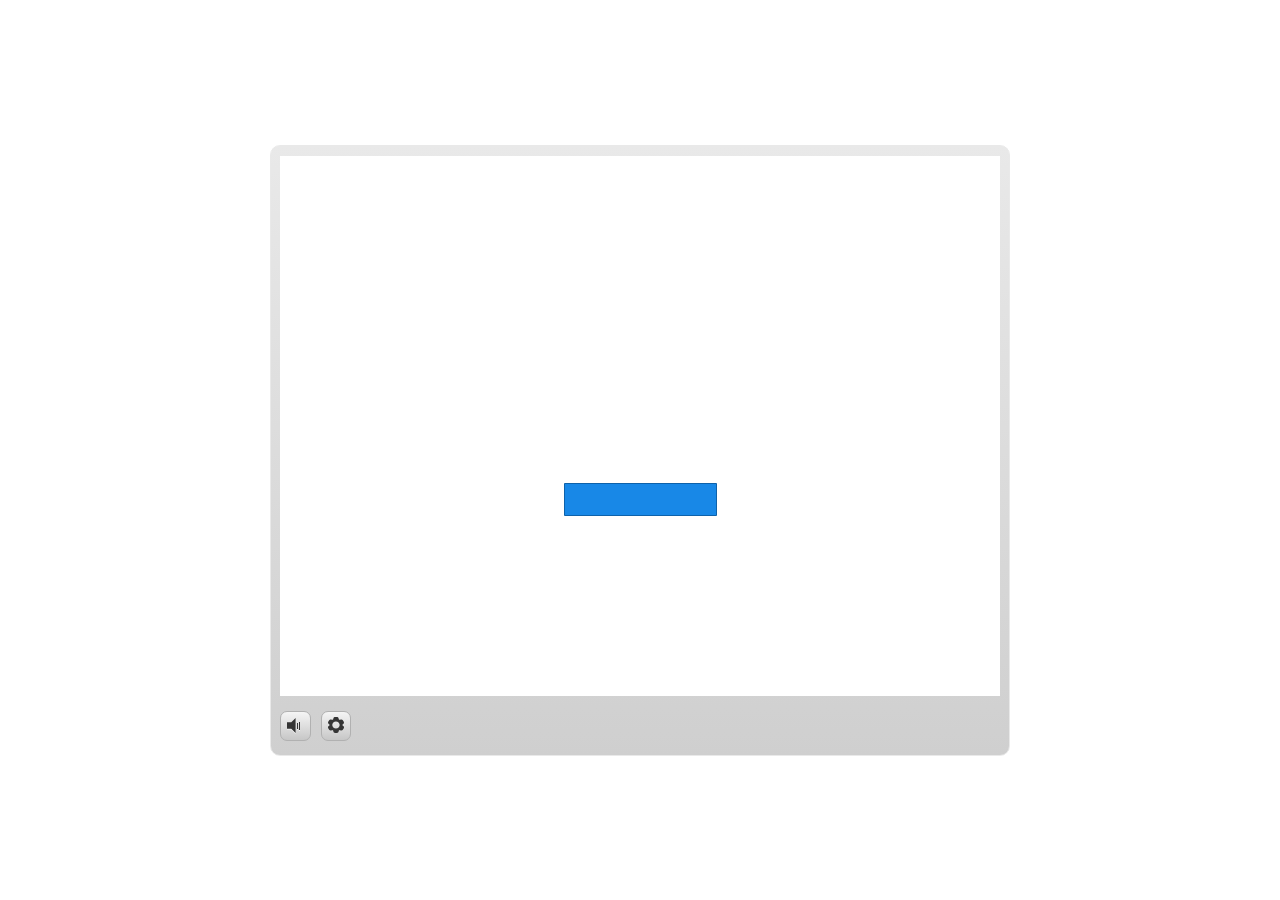
==== index.html @ 64cf7b9b "Add files via upload" ====
<!doctype html>
<html lang="en-US">
<head>
  <meta charset="utf-8">
  <!-- Created using Storyline 3 - http://www.articulate.com  -->
  <!-- version: 3.17.27621.0 -->
  <title>Games Dhek Bung - Bedhek Tembung Bahasa Jawa</title>
  <meta http-equiv="x-ua-compatible" content="IE=edge"/>
  <meta name="viewport" content="width=device-width,initial-scale=1,user-scalable=no,shrink-to-fit=no,minimal-ui"/>
  <meta name="apple-mobile-web-app-capable" content="yes"/>
  <style>
    html, body { height: 100%; padding: 0; margin: 0 }
    #app { height: 100%; width: 100%; }
  </style>
  
  <script>window.THREE = { };</script>
</head>
<body style="background: #FFFFFF" class="cs-HTML theme-classic">
  <!-- 360 -->
  <script>!function(e){var i=/iPhone/i,o=/iPod/i,n=/iPad/i,t=/(?=.*\bAndroid\b)(?=.*\bMobile\b)/i,d=/Android/i,s=/(?=.*\bAndroid\b)(?=.*\bSD4930UR\b)/i,b=/(?=.*\bAndroid\b)(?=.*\b(?:KFOT|KFTT|KFJWI|KFJWA|KFSOWI|KFTHWI|KFTHWA|KFAPWI|KFAPWA|KFARWI|KFASWI|KFSAWI|KFSAWA)\b)/i,r=/IEMobile/i,h=/(?=.*\bWindows\b)(?=.*\bARM\b)/i,a=/BlackBerry/i,l=/BB10/i,p=/Opera Mini/i,f=/(CriOS|Chrome)(?=.*\bMobile\b)/i,u=/(?=.*\bFirefox\b)(?=.*\bMobile\b)/i,c=new RegExp("(?:Nexus 7|BNTV250|Kindle Fire|Silk|GT-P1000)","i"),w=function(e,i){return e.test(i)},A=function(e){var A=e||navigator.userAgent,v=A.split("[FBAN");if(void 0!==v[1]&&(A=v[0]),this.apple={phone:w(i,A),ipod:w(o,A),tablet:!w(i,A)&&w(n,A),device:w(i,A)||w(o,A)||w(n,A)},this.amazon={phone:w(s,A),tablet:!w(s,A)&&w(b,A),device:w(s,A)||w(b,A)},this.android={phone:w(s,A)||w(t,A),tablet:!w(s,A)&&!w(t,A)&&(w(b,A)||w(d,A)),device:w(s,A)||w(b,A)||w(t,A)||w(d,A)},this.windows={phone:w(r,A),tablet:w(h,A),device:w(r,A)||w(h,A)},this.other={blackberry:w(a,A),blackberry10:w(l,A),opera:w(p,A),firefox:w(u,A),chrome:w(f,A),device:w(a,A)||w(l,A)||w(p,A)||w(u,A)||w(f,A)},this.seven_inch=w(c,A),this.any=this.apple.device||this.android.device||this.windows.device||this.other.device||this.seven_inch,this.phone=this.apple.phone||this.android.phone||this.windows.phone,this.tablet=this.apple.tablet||this.android.tablet||this.windows.tablet,"undefined"==typeof window)return this},v=function(){var e=new A;return e.Class=A,e};"undefined"!=typeof module&&module.exports&&"undefined"==typeof window?module.exports=A:"undefined"!=typeof module&&module.exports&&"undefined"!=typeof window?module.exports=v():"function"==typeof define&&define.amd?define("isMobile",[],e.isMobile=v()):e.isMobile=v()}(this);
    window.isMobile.apple.tablet = window.isMobile.apple.tablet ||
      (navigator.platform === 'MacIntel' && navigator.maxTouchPoints > 1);
    window.isMobile.apple.device = window.isMobile.apple.device || window.isMobile.apple.tablet;
    window.isMobile.tablet = window.isMobile.tablet || window.isMobile.apple.tablet;
    window.isMobile.any = window.isMobile.any || window.isMobile.apple.tablet;
  </script>

  <div id="focus-sink" tabindex="-1"></div>

  <div id="preso"></div>
  <script>
    window.DS = {};
    window.globals = {
      DATA_PATH_BASE: '',
      HAS_FRAME: true,
      HAS_SLIDE: true,

      lmsPresent: false,
      tinCanPresent: false,
      cmi5Present: false,
      aoSupport: false,
      scale: 'noscale',
      captureRc: false,
      browserSize: 'optimal',
      bgColor: '#FFFFFF',
      features: '',
      themeName: 'classic',
      preloaderColor: '#FFFFFF',
      suppressAnalytics: true,
      productChannel: 'enterprise',
      publishSource: 'storyline',
      aid: '',
      cid: '9eb7527e-2c3e-4b25-92ad-d1df76bd2f28',
      playerVersion: '3.17.27621.0',
      maxIosVideoElements: 10,

      
      parseParams: function(qs) {
        if (window.globals.parsedParams != null) {
          return window.globals.parsedParams;
        }
        qs = (qs || window.location.search.substr(1)).split('+').join(' ');
        var params = {},
            tokens,
            re = /[?&]?([^=]+)=([^&]*)/g;

        while (tokens = re.exec(qs)) {
          params[decodeURIComponent(tokens[1]).trim()] =
            decodeURIComponent(tokens[2]).trim();
        }
        window.globals.parsedParams = params;
        return params;
      }

    };

    (function() {

      var classTypes = [ 'desktop', 'mobile', 'phone', 'tablet' ];

      var addDeviceClasses = function(prefix, testObj) {
        var curr, i;
        for (i = 0; i < classTypes.length; i++) {
          curr = classTypes[i];
          if (testObj[curr]) {
            document.body.classList.add(prefix + curr);
          }
        }
      };

      var params = window.globals.parseParams(),
          isDevicePreview = params.devicepreview === '1',
          isPhoneOverride = params.deviceType === 'phone' || (isDevicePreview && params.phone == '1'),
          isTabletOverride = (params.deviceType === 'tablet' || isDevicePreview) && !isPhoneOverride,
          isMobileOverride = isPhoneOverride || isTabletOverride;

      var deviceView = {
        desktop: !window.isMobile.any && !isMobileOverride,
        mobile: window.isMobile.any || isMobileOverride,
        phone: isPhoneOverride || (window.isMobile.phone && !isTabletOverride),
        tablet: isTabletOverride || window.isMobile.tablet
      };

      window.globals.deviceView = deviceView;
      window.isMobile.desktop = !window.isMobile.any;
      window.isMobile.mobile = window.isMobile.any;

      addDeviceClasses('view-', deviceView);

    })();
  </script>
  
  <script src='story_content/user.js' type=text/javascript></script>
  <div class="slide-loader"></div>

  <script>
    if (window.globals.deviceView.isMobile) { var doc = document, loader = doc.body.querySelector('.slide-loader'); [ 1, 2, 3 ].forEach(function(n) { var d = doc.createElement('div'); d.style.backgroundColor = window.globals.preloaderColor; d.classList.add('mobile-loader-dot'); d.classList.add('dot' + n); loader.appendChild(d); }); }
  </script>

  <div class="mobile-load-title-overlay" style="display: none">
    <div class="mobile-load-title">Games Dhek Bung - Bedhek Tembung Bahasa Jawa</div>
  </div>

  <div class="mobile-chrome-warning"></div>

  <script>
    
    if (window.autoSpider && window.vInterfaceObject) {
      document.querySelector('.mobile-load-title-overlay').style.display = 'none';
    }
  </script>

  

  <link rel="stylesheet" href="html5/data/css/output.min.css" data-noprefix/>
</body>
<script src="html5/lib/scripts/bootstrapper.min.js"></script>
</html>
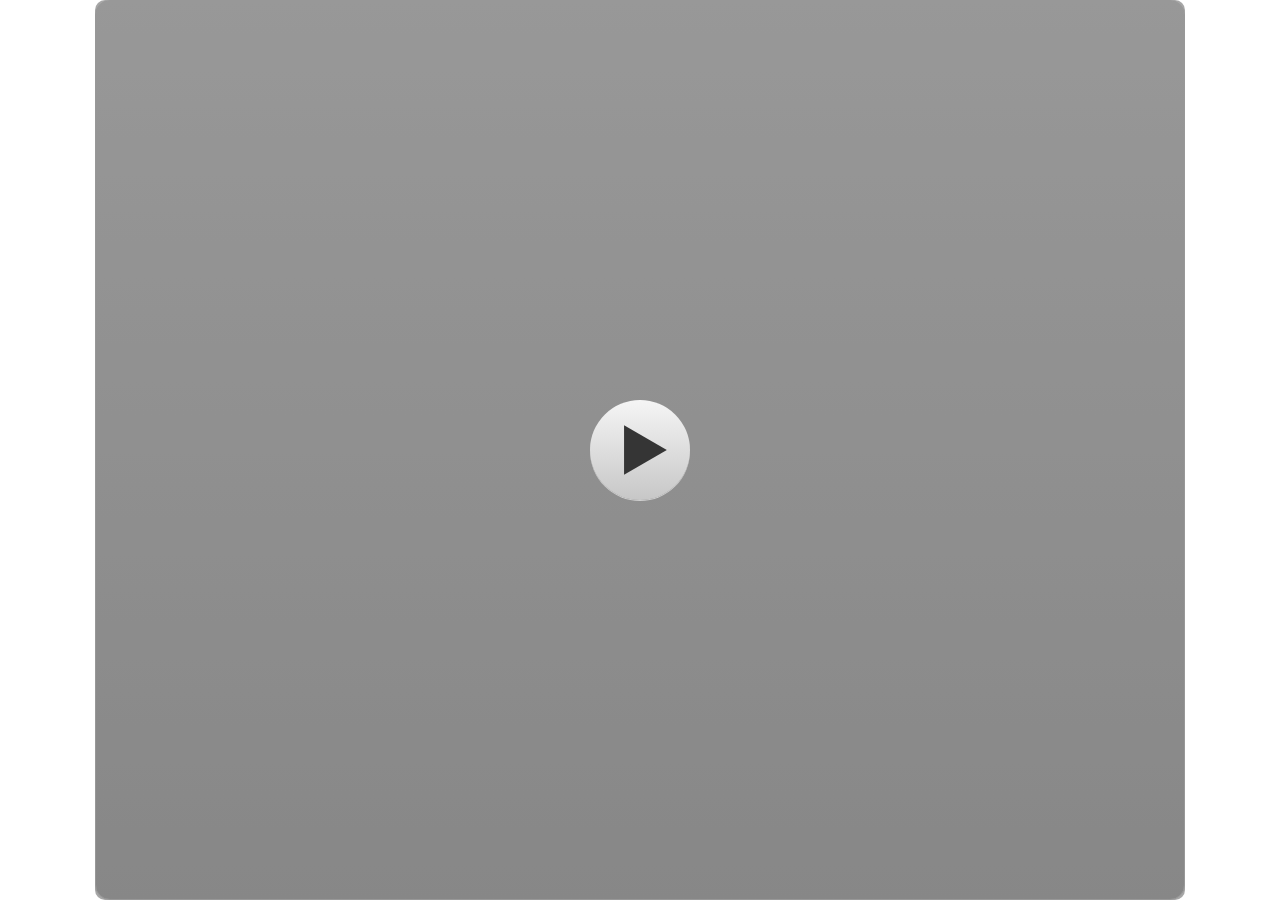
==== commit de5e188a: "Add files via upload" ====
--- a/index.html
+++ b/index.html
@@ -39,7 +39,7 @@
       tinCanPresent: false,
       cmi5Present: false,
       aoSupport: false,
-      scale: 'noscale',
+      scale: 'show all',
       captureRc: false,
       browserSize: 'optimal',
       bgColor: '#FFFFFF',
@@ -50,7 +50,7 @@
       productChannel: 'enterprise',
       publishSource: 'storyline',
       aid: '',
-      cid: '9eb7527e-2c3e-4b25-92ad-d1df76bd2f28',
+      cid: '775b9b85-bb91-4b52-a09e-5e43413986c9',
       playerVersion: '3.17.27621.0',
       maxIosVideoElements: 10,
 
--- a/html5/data/css/output.min.css
+++ b/html5/data/css/output.min.css
@@ -1,36 +1,36 @@
 @font-face {
-  font-family: 'Open SansBold CharsBold159C1CF1';
+  font-family: 'Open SansBold CharsBold746B37BE';
   src: url('[data-uri]');
   font-style: normal;
   font-weight: normal;
 }
 @font-face {
-  font-family: 'Open Sans Charset1_ 63v8009BEFC';
-  src: url('[data-uri]');
-  font-style: normal;
-  font-weight: normal;
-}
-@font-face {
-  font-family: 'Baloo Thambi Charset1_ FC126D31';
-  src: url('[data-uri]');
-  font-style: normal;
-  font-weight: normal;
-}
-@font-face {
-  font-family: 'CalibriBold CharsetBold7AD0672B';
+  font-family: 'Open Sans Charset1_ 5l3D631404F';
+  src: url('[data-uri]');
+  font-style: normal;
+  font-weight: normal;
+}
+@font-face {
+  font-family: 'Baloo Thambi Charset1_ 71585B7F';
+  src: url('[data-uri]');
+  font-style: normal;
+  font-weight: normal;
+}
+@font-face {
+  font-family: 'CalibriBold CharsetBold21094D4C';
   src: url('[data-uri]');
   font-style: normal;
   font-weight: normal;
 }
 @font-face {
-  font-family: 'Aller Charset1_ 6XTW9cG32670996';
-  src: url('[data-uri]');
+  font-family: 'Aller Charset1_ 5VsiuLn6A069F81';
+  src: url('[data-uri]');
   font-style: normal;
   font-weight: normal;
 }
 @font-face {
   font-family: 'Baloo Thambi Charset0_v7BB3DBBF';
-  src: url('[data-uri]');
+  src: url('[data-uri]');
   font-style: normal;
   font-weight: normal;
 }
@@ -42,7 +42,7 @@
 }
 @font-face {
   font-family: 'Open Sans Charset0_v9TY33EDE6F2';
-  src: url('[data-uri]');
+  src: url('[data-uri]